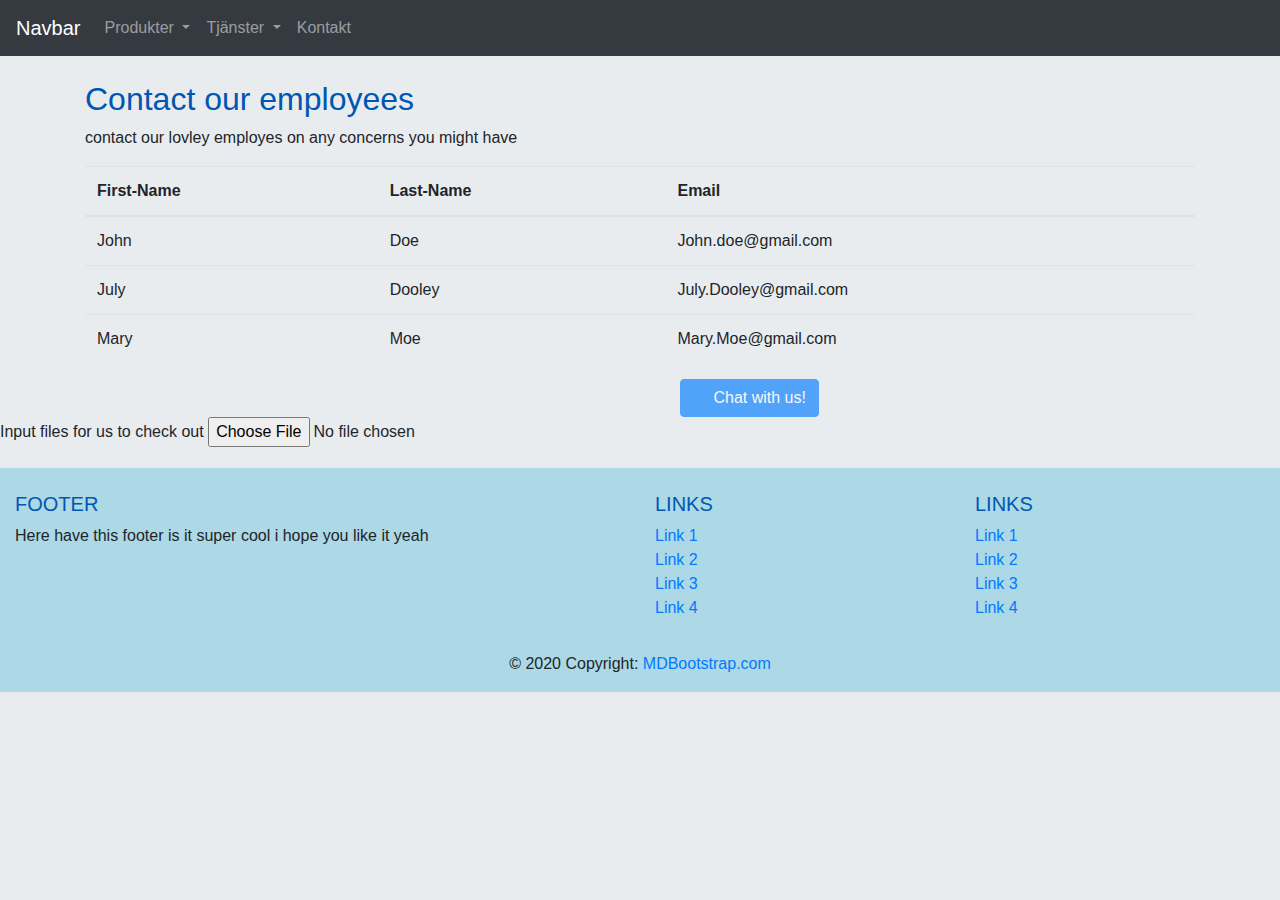
==== Contact.html @ 73e0ffb0 "progress" ====
<!DOCTYPE html>
<html lang="en">
<head>
    <meta charset="UTF-8">
    <meta name="viewport" content="width=device-width, initial-scale=1.0">
    <title>Contact</title>
    <script src="https://code.jquery.com/jquery-3.2.1.slim.min.js" integrity="sha384-KJ3o2DKtIkvYIK3UENzmM7KCkRr/rE9/Qpg6aAZGJwFDMVNA/GpGFF93hXpG5KkN" crossorigin="anonymous"></script>
    <script src="https://cdnjs.cloudflare.com/ajax/libs/popper.js/1.11.0/umd/popper.min.js" integrity="sha384-b/U6ypiBEHpOf/4+1nzFpr53nxSS+GLCkfwBdFNTxtclqqenISfwAzpKaMNFNmj4" crossorigin="anonymous"></script>
    <link rel="stylesheet" href="bootstrap.css">
        <link rel="stylesheet" href="bootstrap.js">
        <link rel="stylesheet" href="style.css">
</head>
<body>
    <nav class="navbar navbar-expand-sm bg-dark navbar-dark">
        <a class="navbar-brand" href="#">Navbar</a>
      
          
        <ul class="navbar-nav">

          <li class="nav-item dropdown">
            <a class="nav-link dropdown-toggle" href="#" id="navbardrop" data-toggle="dropdown">
           Produkter
            </a>
            <div class="dropdown-menu">
              <a class="dropdown-item" href="#">Hoovers</a>
              <a class="dropdown-item" href="#">Dyson</a>
              <a class="dropdown-item" href="#">Fläktar</a>
              <a class="dropdown-item" href="#">Mikrovågar</a>

            </div>
          </li>

          <li class="nav-item dropdown">
            <a class="nav-link dropdown-toggle" href="/Services.html" id="navbardrop" data-toggle="dropdown">
           Tjänster
            </a>
            <div class="dropdown-menu">
              <a class="dropdown-item" href="#">Rengöring</a>
              <a class="dropdown-item" href="#">Tvätt</a>
              <a class="dropdown-item" href="#">Lagring</a>
            </div>
          </li>

          <li class="nav-item">
           <a class="nav-link" href="/Contact.html">Kontakt</a>
          </li>

        </ul>
      </nav>
      <br>





<div class="container">
  <h2>Contact our employees</h2>
  <p>contact our lovley employes on any concerns you might have</p>
  <table class="table tabled-condensed">
    <thead>
      <tr>
        <th>First-Name</th>
        <th>Last-Name</th>
        <th>Email</th>
      </tr>
    </thead>
    <tbody>
      <tr>
        <td>John</td>
        <td>Doe</td>
        <td>John.doe@gmail.com</td>
      </tr>
      <tr>
        <td>July</td>
        <td>Dooley</td>
        <td>July.Dooley@gmail.com</td>
      </tr>
      <tr>
        <td>Mary</td>
        <td>Moe</td>
        <td>Mary.Moe@gmail.com</td>
      </tr>
    </tbody>
  </table>
</div>

<div class="chatWithUs">
<button class="btn btn-primary" disabled>
  <span class="spinner-grow spinner-grow-sm"></span>
 Chat with us!
</button>
</div>

<form>
<div class="form-group">
  <label for="exampleFormControlFile1">Input files for us to check out</label>
  <input type="file" class="form-comtrol-file" id="exampleFormControlFile1">
</div>

</form>

<div class="footer123">
  <!-- Footer -->
<footer class="page-footer font-small blue pt-4">

<!-- Footer Links -->
<div class="container-fluid text-center text-md-left">

<!-- Grid row -->
<div class="row">

<!-- Grid column -->
<div class="col-md-6 mt-md-0 mt-3">

  <!-- Content -->
  <h5 class="text-uppercase">Footer</h5>
  <p>Here have this footer is it super cool i hope you like it yeah </p>

</div>
<!-- Grid column -->

<hr class="clearfix w-100 d-md-none pb-3">

<!-- Grid column -->
<div class="col-md-3 mb-md-0 mb-3">

  <!-- Links -->
  <h5 class="text-uppercase">Links</h5>

  <ul class="list-unstyled">
    <li>
      <a href="#!">Link 1</a>
    </li>
    <li>
      <a href="#!">Link 2</a>
    </li>
    <li>
      <a href="#!">Link 3</a>
    </li>
    <li>
      <a href="#!">Link 4</a>
    </li>
  </ul>

</div>
<!-- Grid column -->

<!-- Grid column -->
<div class="col-md-3 mb-md-0 mb-3">

  <!-- Links -->
  <h5 class="text-uppercase">Links</h5>

  <ul class="list-unstyled">
    <li>
      <a href="#!">Link 1</a>
    </li>
    <li>
      <a href="#!">Link 2</a>
    </li>
    <li>
      <a href="#!">Link 3</a>
    </li>
    <li>
      <a href="#!">Link 4</a>
    </li>
  </ul>

</div>
<!-- Grid column -->

</div>
<!-- Grid row -->

</div>
<!-- Footer Links -->

<!-- Copyright -->
<div class="footer-copyright text-center py-3">© 2020 Copyright:
<a href="https://mdbootstrap.com/"> MDBootstrap.com</a>
</div>
<!-- Copyright -->

</footer>
<!-- Footer -->
</div>



</body>
</html>
---- style.css ----
.footer123 {
    background-color: lightblue;
}

body {
    background-color: #e9ecef;
}

.chatWithUs {
    position: relative;
    left: 680px;
}
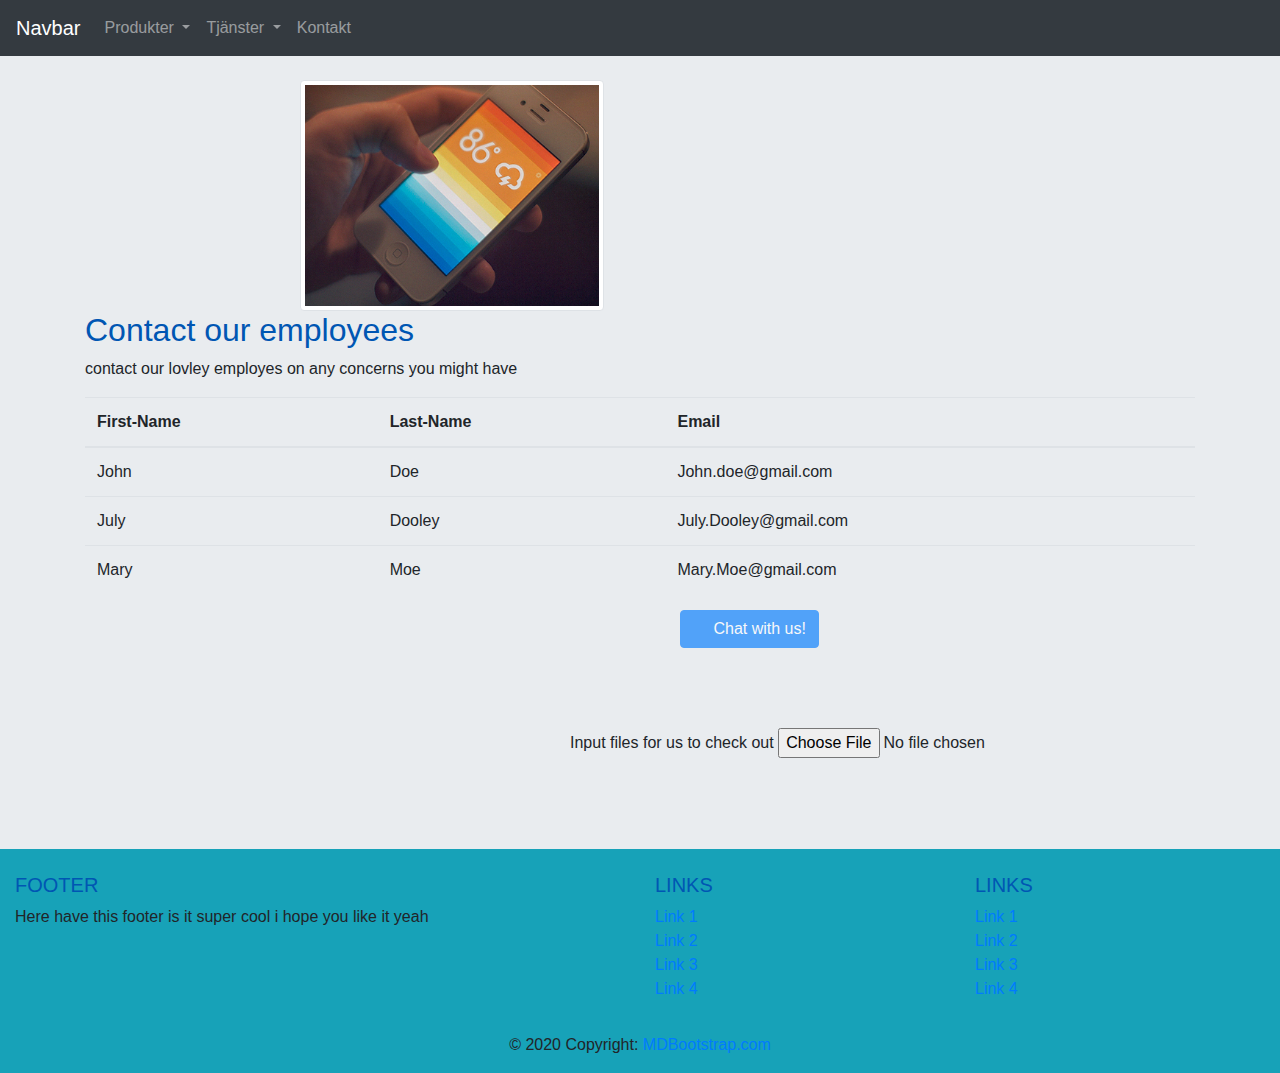
==== commit ded18167: "Klar" ====
--- a/Contact.html
+++ b/Contact.html
@@ -9,49 +9,62 @@
     <link rel="stylesheet" href="bootstrap.css">
         <link rel="stylesheet" href="bootstrap.js">
         <link rel="stylesheet" href="style.css">
+        <script src="https://ajax.googleapis.com/ajax/libs/jquery/3.5.1/jquery.min.js"></script>
+        <script src="https://cdnjs.cloudflare.com/ajax/libs/popper.js/1.16.0/umd/popper.min.js"></script>
+        <script src="https://maxcdn.bootstrapcdn.com/bootstrap/4.5.2/js/bootstrap.min.js"></script>
 </head>
 <body>
+
+  <div class="container1">
+
+      <!--Navbar -->
+
     <nav class="navbar navbar-expand-sm bg-dark navbar-dark">
-        <a class="navbar-brand" href="#">Navbar</a>
-      
-          
-        <ul class="navbar-nav">
-
-          <li class="nav-item dropdown">
-            <a class="nav-link dropdown-toggle" href="#" id="navbardrop" data-toggle="dropdown">
-           Produkter
-            </a>
-            <div class="dropdown-menu">
-              <a class="dropdown-item" href="#">Hoovers</a>
-              <a class="dropdown-item" href="#">Dyson</a>
-              <a class="dropdown-item" href="#">Fläktar</a>
-              <a class="dropdown-item" href="#">Mikrovågar</a>
-
-            </div>
-          </li>
-
-          <li class="nav-item dropdown">
-            <a class="nav-link dropdown-toggle" href="/Services.html" id="navbardrop" data-toggle="dropdown">
-           Tjänster
-            </a>
-            <div class="dropdown-menu">
-              <a class="dropdown-item" href="#">Rengöring</a>
-              <a class="dropdown-item" href="#">Tvätt</a>
-              <a class="dropdown-item" href="#">Lagring</a>
-            </div>
-          </li>
-
-          <li class="nav-item">
-           <a class="nav-link" href="/Contact.html">Kontakt</a>
-          </li>
-
-        </ul>
-      </nav>
-      <br>
-
-
-
-
+      <a class="navbar-brand" href="/index.html">Navbar</a>
+    
+        
+      <ul class="navbar-nav">
+
+        <li class="nav-item dropdown">
+          <a class="nav-link dropdown-toggle" href="#" id="navbardrop" data-toggle="dropdown">
+         Produkter
+          </a>
+          <div class="dropdown-menu">
+            <a class="dropdown-item" href="#">Hoovers</a>
+            <a class="dropdown-item" href="#">Dyson</a>
+            <a class="dropdown-item" href="#">Fläktar</a>
+            <a class="dropdown-item" href="#">Mikrovågar</a>
+
+          </div>
+        </li>
+
+        <li class="nav-item dropdown">
+          <a class="nav-link dropdown-toggle" href="/Services.html" id="navbardrop" data-toggle="dropdown">
+         Tjänster
+          </a>
+          <div class="dropdown-menu">
+            <a class="dropdown-item" href="/Services.html">Services</a>
+            <a class="dropdown-item" href="#">Rengöring</a>
+            <a class="dropdown-item" href="#">Tvätt</a>
+            <a class="dropdown-item" href="#">Lagring</a>
+          </div>
+        </li>
+
+        <li class="nav-item">
+         <a class="nav-link" href="/Contact.html">Kontakt</a>
+        </li>
+
+      </ul>
+    </nav>
+    <br>
+
+      <!-- Bild -->
+
+      <div class="bild3">
+      <img src="/bilder/weather.jpg" class="img-thumbnail" alt="Cinque Terre" width="304" height="236"> 
+    </div>
+
+  <!--Form -->
 
 <div class="container">
   <h2>Contact our employees</h2>
@@ -84,6 +97,7 @@
   </table>
 </div>
 
+  <!--Button -->
 <div class="chatWithUs">
 <button class="btn btn-primary" disabled>
   <span class="spinner-grow spinner-grow-sm"></span>
@@ -93,13 +107,17 @@
 
 <form>
 <div class="form-group">
+  <div class="fileinput">
   <label for="exampleFormControlFile1">Input files for us to check out</label>
   <input type="file" class="form-comtrol-file" id="exampleFormControlFile1">
 </div>
-
+</div>
 </form>
 
-<div class="footer123">
+
+  <!--Footer -->
+
+<div class="footer1234">
   <!-- Footer -->
 <footer class="page-footer font-small blue pt-4">
 
@@ -143,12 +161,9 @@
   </ul>
 
 </div>
-<!-- Grid column -->
-
-<!-- Grid column -->
+
 <div class="col-md-3 mb-md-0 mb-3">
 
-  <!-- Links -->
   <h5 class="text-uppercase">Links</h5>
 
   <ul class="list-unstyled">
@@ -167,22 +182,17 @@
   </ul>
 
 </div>
-<!-- Grid column -->
-
-</div>
-<!-- Grid row -->
-
-</div>
-<!-- Footer Links -->
-
-<!-- Copyright -->
+
+</div>
+
+</div>
+
 <div class="footer-copyright text-center py-3">© 2020 Copyright:
 <a href="https://mdbootstrap.com/"> MDBootstrap.com</a>
 </div>
-<!-- Copyright -->
 
 </footer>
-<!-- Footer -->
+</div>
 </div>
 
 
--- a/style.css
+++ b/style.css
@@ -11,3 +11,64 @@
     left: 680px;
 }
 
+.video {
+    position: relative;
+    left: 350px;
+  top: 100px;
+}
+
+.fileinput {
+  position: relative;
+ left: 570px;
+ top: 80px;
+}
+
+.footer1234 {
+    position: relative;
+    top: 150px;
+    background-color: #17a2b8;
+
+}
+
+body {
+    overflow-x: hidden;
+}
+
+.registerForm {
+ width: 1000px;
+ height: 500px;
+position: relative;
+ left: 350px;
+ bottom: 300px;
+}
+
+.rangeinput {
+   position: relative;
+   bottom: 445px;
+   width: 200px;
+   left: 800px;
+}
+
+.bild1 {
+    position: relative;
+    width: 2000px;
+    left: 1000px;
+    bottom: 200px;
+    height: 200px;
+}
+
+.headerIndex {
+    position: relative;
+    left: 400px;
+}
+
+.Bild2 {
+position: relative;
+top: 100px;
+}
+
+
+.bild3 {
+    position: relative;
+  left: 300px;
+}
